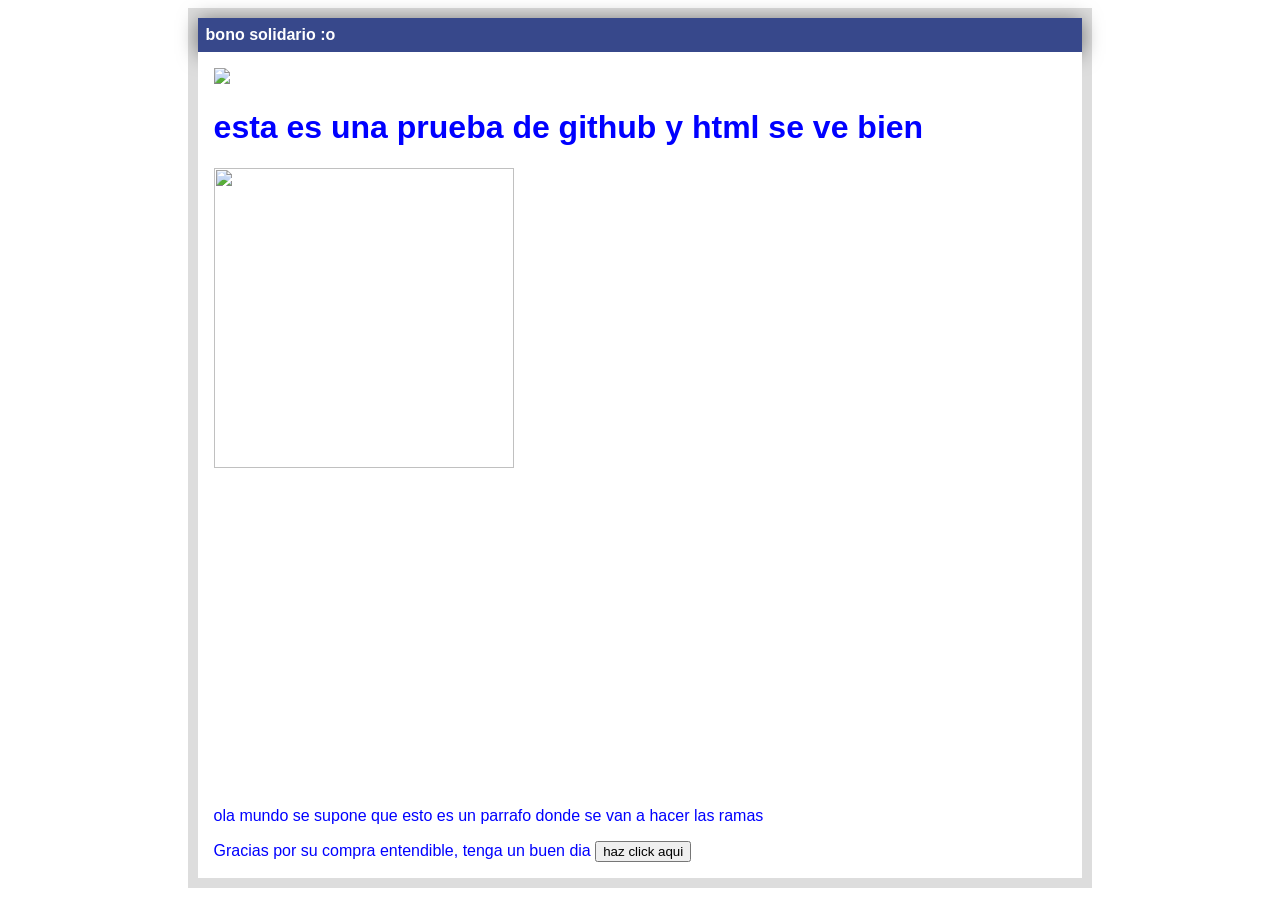
==== bloguito.html @ 865b793c "agregar boton" ====
<!DOCTYPE html>
<html>
  <head>

      <title>bienvenido a cyberpunk 2077</title>
      <link rel="stylesheet" href="css/estilos.css" />

          
      <link  rel="icon"   href="https://cdn.icon-icons.com/icons2/2619/PNG/256/among_us_reddit_icon_156923.png" type="image/png" />

	
      </head>

          <body>
            <div id="container">
            <div id="cabecera">
            bono solidario :o
            </div>
            <div id="post">
               
                <img src="https://vale.panamasolidario.gob.pa/vale/logo_vale.png">
            <h1>esta es una prueba de github y html se ve bien</h1>
               

               <img src="https://www.mitradel.gob.pa/wp-content/uploads/2020/04/img.-Plan-Panam%C3%A1-Solidario.png"
                width="300"
                height="300">

                <iframe width="560" height="315" src="https://www.youtube.com/embed/qe5-ywmuKOg" frameborder="0" allow="accelerometer; autoplay; clipboard-write; encrypted-media; gyroscope; picture-in-picture" allowfullscreen></iframe>

            <p>ola mundo se supone que esto es un parrafo donde se van a hacer las ramas</p>
            <p2> Gracias por su compra</p2>
            <p3>entendible, tenga un buen dia</p3>

            <button class="btn btn-primary">haz click aqui</button>

            </div>
            </div>

          </body>

      </html>
---- css/estilos.css ----
body
{
    color: blue;
    text-align: left;
    font-family: Verdana, Geneva, Tahoma, sans-serif;
    font-size: 16px;
    margin 0;
    padding 0;
}


#cabecera
{
    background: #37488b;
    box-shadow: 0px 2px 20px 0px rgba(0,0,0,0.5);
    color: white;
    font-weight: bold;
    margin: 0;
    padding: 0.5em;
}

#cabecera #logo
{
    width: 20px;
    vertical-align: middle;
}

#cabecera #tagline
{
    padding: 0 0 0 1em;
    font-weight: normal;
    font-size: 0.8em;
}



#container
{
    width: 70%;
    padding: lem;
    text-align: left;
    border: 10px solid #DDD;
    margin: 0 auto;

}


{
container h1
font-size: 20px;
}

#post
{
    background: white;
    padding: 1em;
}

#footer
{
    background: #777;
    color: white;
    text-align: center;
    padding: 0.5em;
}
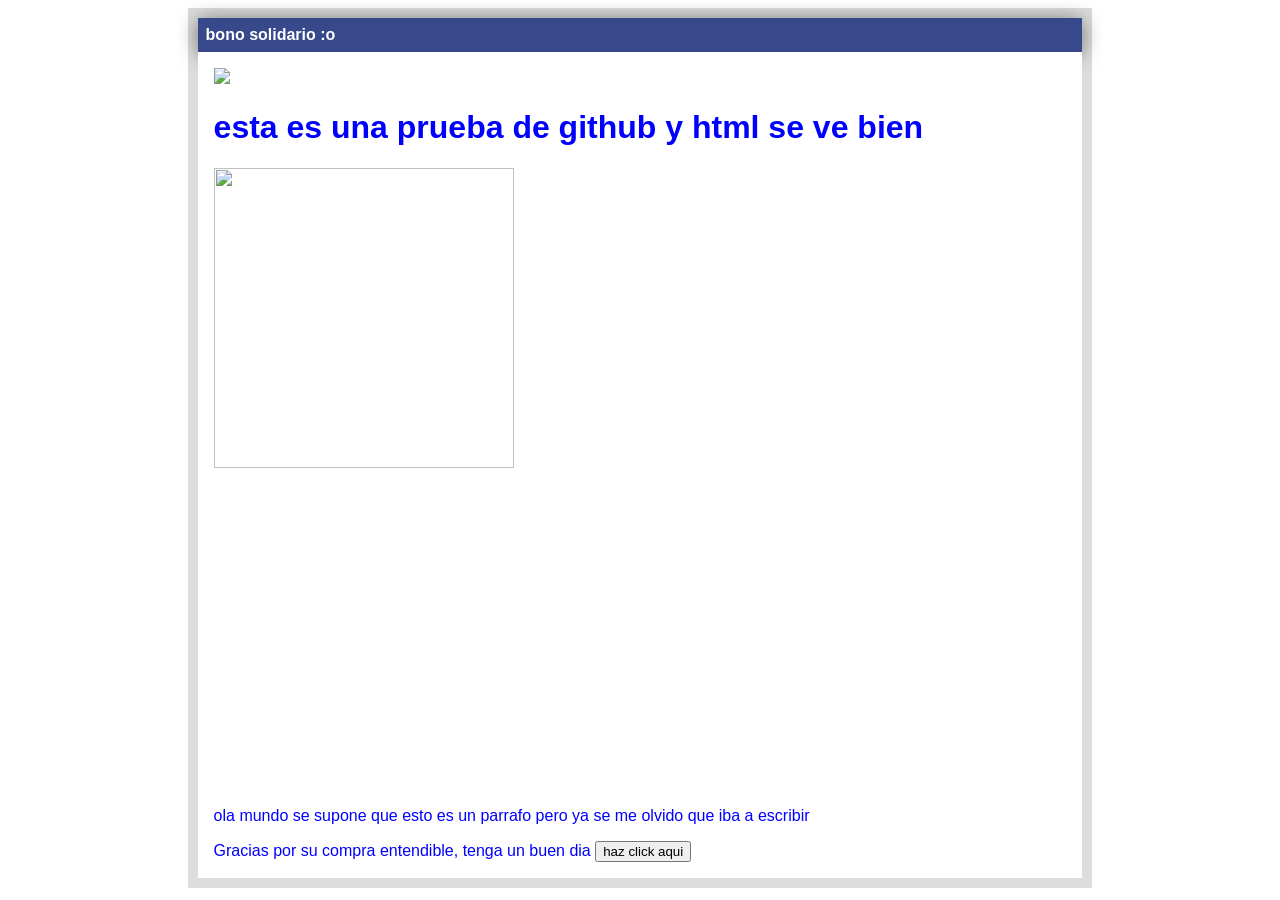
==== commit 494cfb2d: "un texto" ====
--- a/bloguito.html
+++ b/bloguito.html
@@ -28,7 +28,7 @@
 
                 <iframe width="560" height="315" src="https://www.youtube.com/embed/qe5-ywmuKOg" frameborder="0" allow="accelerometer; autoplay; clipboard-write; encrypted-media; gyroscope; picture-in-picture" allowfullscreen></iframe>
 
-            <p>ola mundo se supone que esto es un parrafo donde se van a hacer las ramas</p>
+            <p>ola mundo se supone que esto es un parrafo pero ya se me olvido que iba a escribir</p>
             <p2> Gracias por su compra</p2>
             <p3>entendible, tenga un buen dia</p3>
 
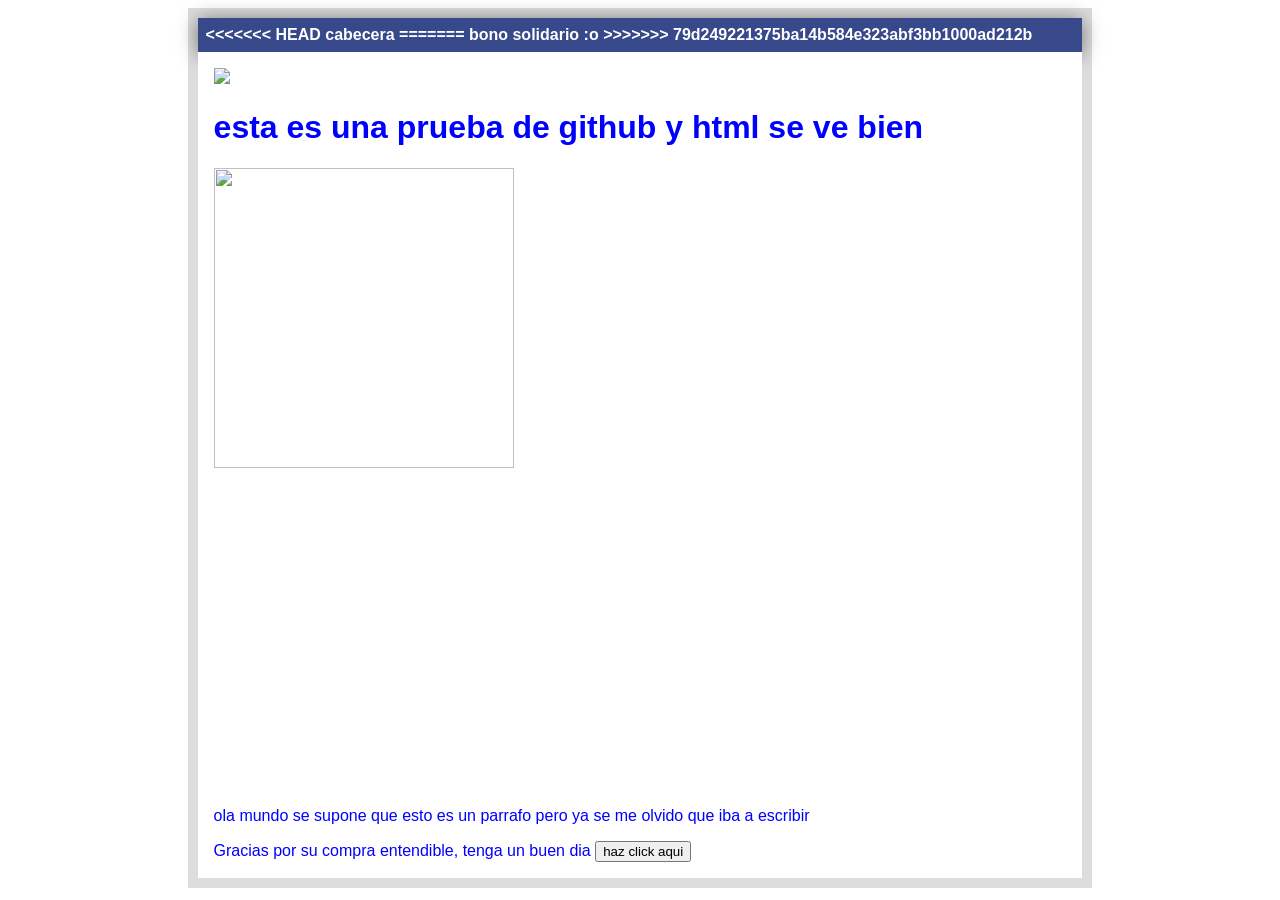
==== commit 902d3e85: "cambios pocos" ====
--- a/bloguito.html
+++ b/bloguito.html
@@ -1,7 +1,8 @@
 <!DOCTYPE html>
-<html>
+<html lang="es">
   <head>
-
+       
+        <meta charset="UTF-8">
       <title>bienvenido a cyberpunk 2077</title>
       <link rel="stylesheet" href="css/estilos.css" />
 
@@ -14,7 +15,11 @@
           <body>
             <div id="container">
             <div id="cabecera">
+<<<<<<< HEAD
+            cabecera
+=======
             bono solidario :o
+>>>>>>> 79d249221375ba14b584e323abf3bb1000ad212b
             </div>
             <div id="post">
                
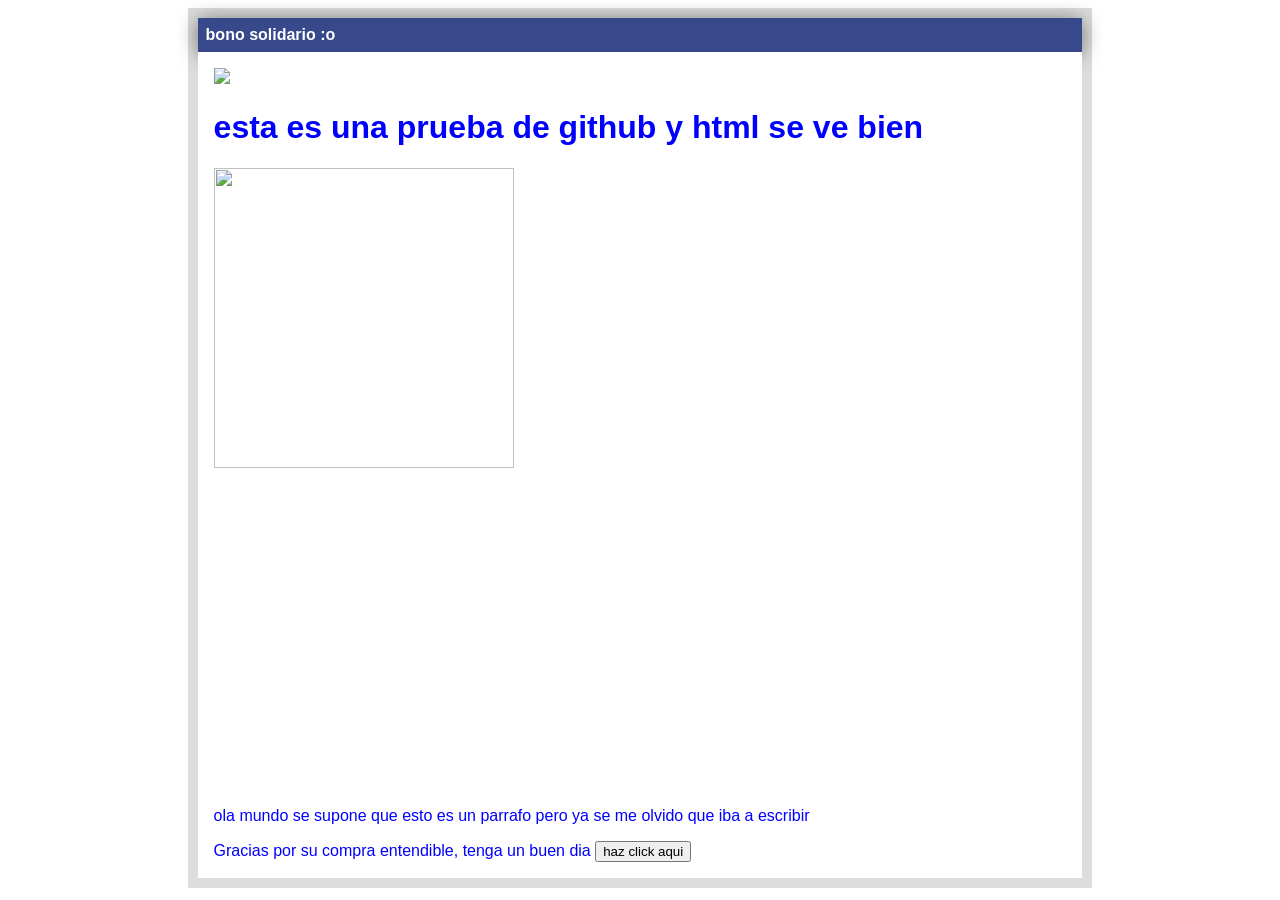
==== commit b3596329: "cambio menor" ====
--- a/bloguito.html
+++ b/bloguito.html
@@ -15,11 +15,7 @@
           <body>
             <div id="container">
             <div id="cabecera">
-<<<<<<< HEAD
-            cabecera
-=======
             bono solidario :o
->>>>>>> 79d249221375ba14b584e323abf3bb1000ad212b
             </div>
             <div id="post">
                
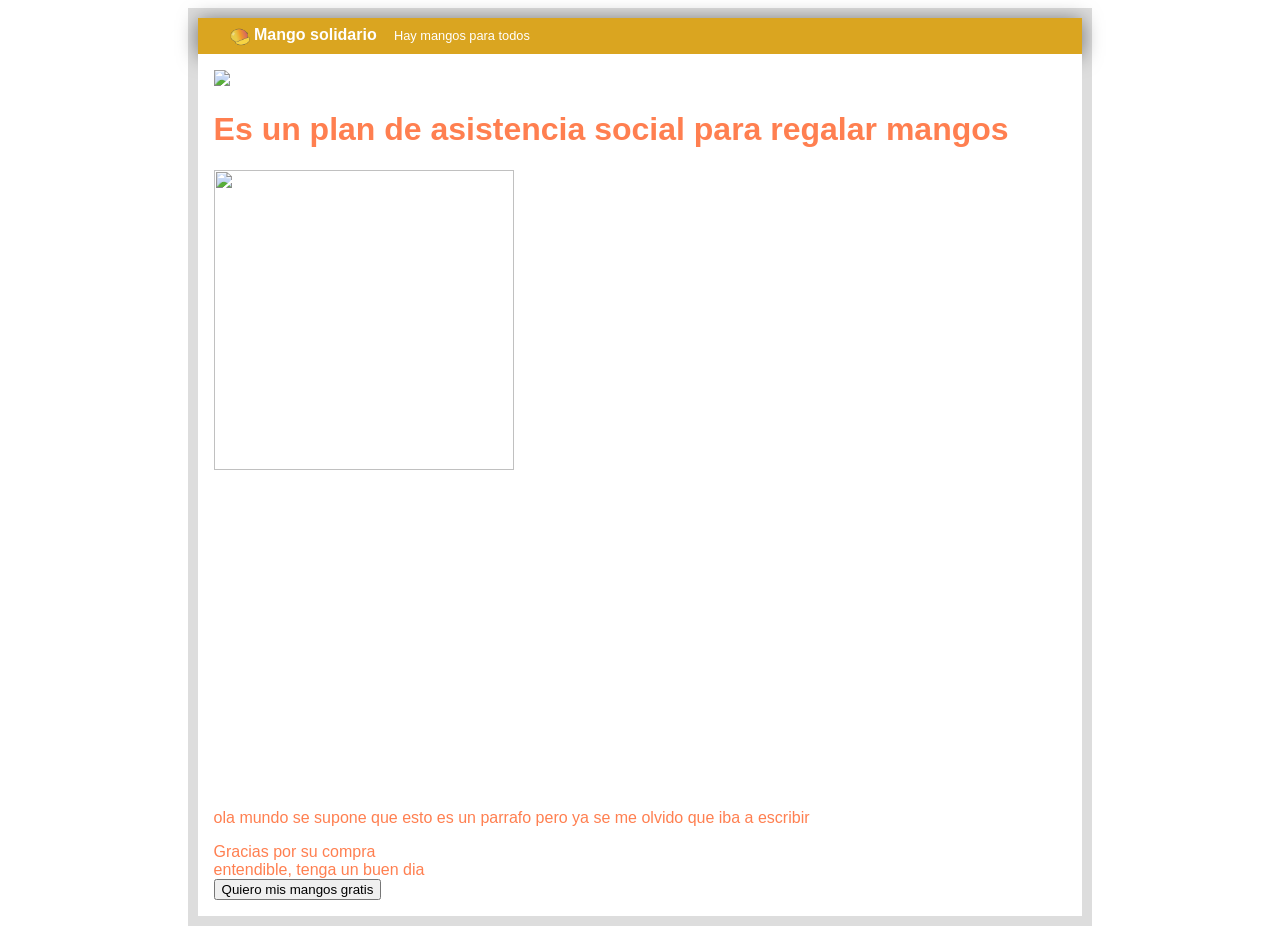
==== commit 8db5d339: "muchos cambios, color fondo y logos bien shido" ====
--- a/bloguito.html
+++ b/bloguito.html
@@ -15,12 +15,14 @@
           <body>
             <div id="container">
             <div id="cabecera">
-            bono solidario :o
+            <img id="logo" src="imagenes/mango.png" />
+                Mango solidario
+                <span id="tagline">Hay mangos para todos</span>
             </div>
             <div id="post">
                
                 <img src="https://vale.panamasolidario.gob.pa/vale/logo_vale.png">
-            <h1>esta es una prueba de github y html se ve bien</h1>
+            <h1>Es un plan de asistencia social para regalar mangos</h1>
                
 
                <img src="https://www.mitradel.gob.pa/wp-content/uploads/2020/04/img.-Plan-Panam%C3%A1-Solidario.png"
@@ -30,10 +32,11 @@
                 <iframe width="560" height="315" src="https://www.youtube.com/embed/qe5-ywmuKOg" frameborder="0" allow="accelerometer; autoplay; clipboard-write; encrypted-media; gyroscope; picture-in-picture" allowfullscreen></iframe>
 
             <p>ola mundo se supone que esto es un parrafo pero ya se me olvido que iba a escribir</p>
-            <p2> Gracias por su compra</p2>
-            <p3>entendible, tenga un buen dia</p3>
+            <p2> Gracias por su compra<br></p2>
+            <p3>entendible, tenga un buen dia<br> </p3>
 
-            <button class="btn btn-primary">haz click aqui</button>
+            <button class="btn btn-primary">Quiero mis mangos gratis</button>
+            
 
             </div>
             </div>
--- a/css/estilos.css
+++ b/css/estilos.css
@@ -1,6 +1,6 @@
 body
 {
-    color: blue;
+    color: coral;
     text-align: left;
     font-family: Verdana, Geneva, Tahoma, sans-serif;
     font-size: 16px;
@@ -11,12 +11,12 @@
 
 #cabecera
 {
-    background: #37488b;
+    background-color: goldenrod;
     box-shadow: 0px 2px 20px 0px rgba(0,0,0,0.5);
     color: white;
     font-weight: bold;
     margin: 0;
-    padding: 0.5em;
+    padding: 0.5em 0 0.5em 2em;
 }
 
 #cabecera #logo
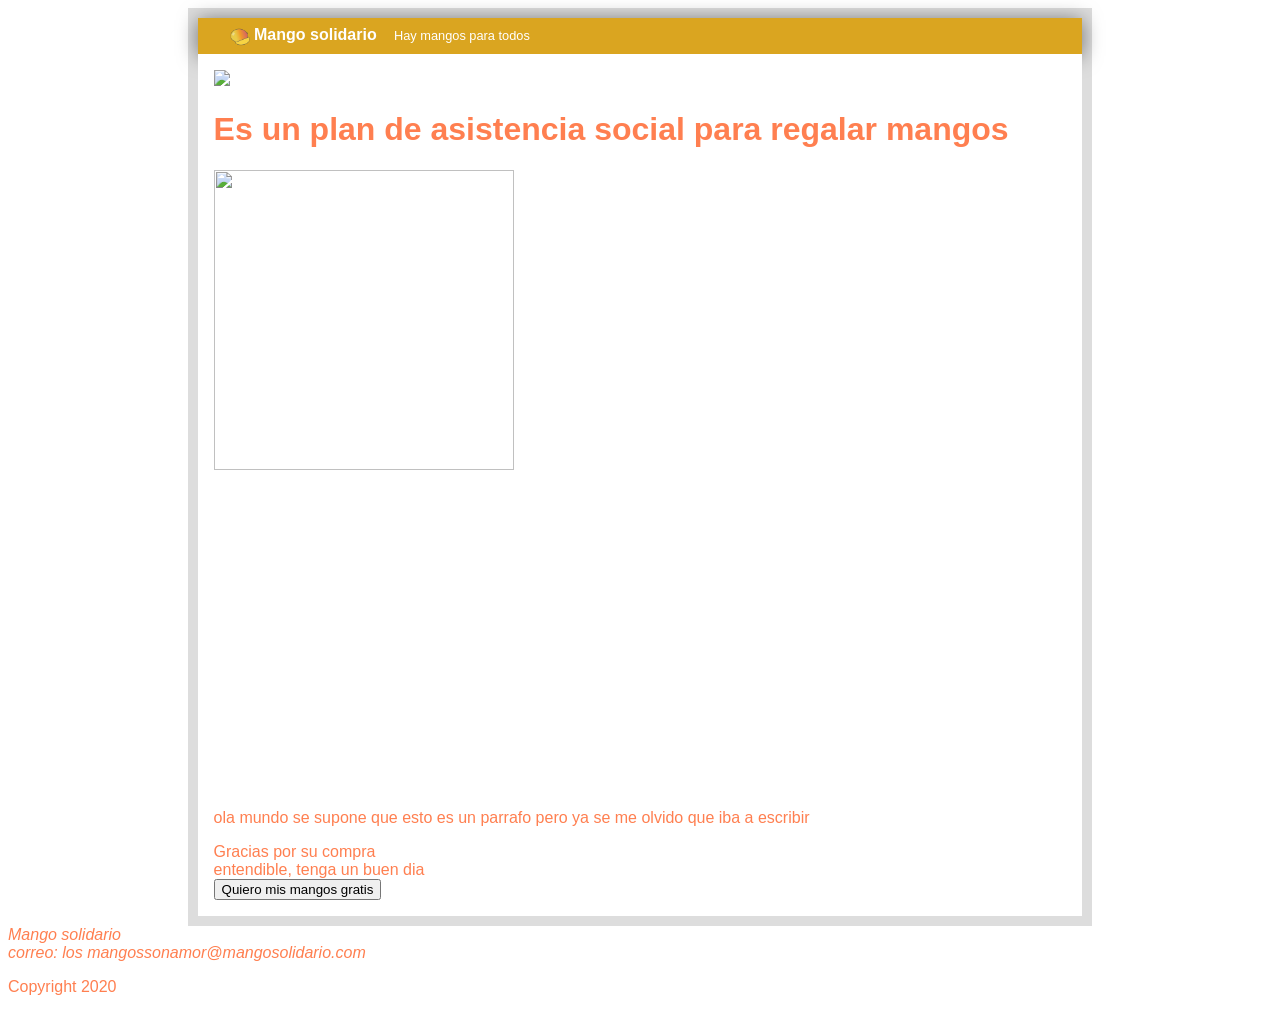
==== commit 70be7581: "mejoras en el footer" ====
--- a/bloguito.html
+++ b/bloguito.html
@@ -43,5 +43,14 @@
 
           </body>
 
-      </html>
+    <footer>
+       <address>
+         Mango solidario<br>
+         correo: los mangossonamor@mangosolidario.com
+         </address>
 
+        <p>Copyright 2020</p>
+    </footer>
+
+</html>
+
--- a/css/estilos.css
+++ b/css/estilos.css
@@ -59,7 +59,14 @@
 #footer
 {
     background: #777;
-    color: white;
+    color: coral;
     text-align: center;
     padding: 0.5em;
+
+
+        clear: both;
+        position: relative;
+        height: 200px;
+        margin-top: -200px;
+    
 }
